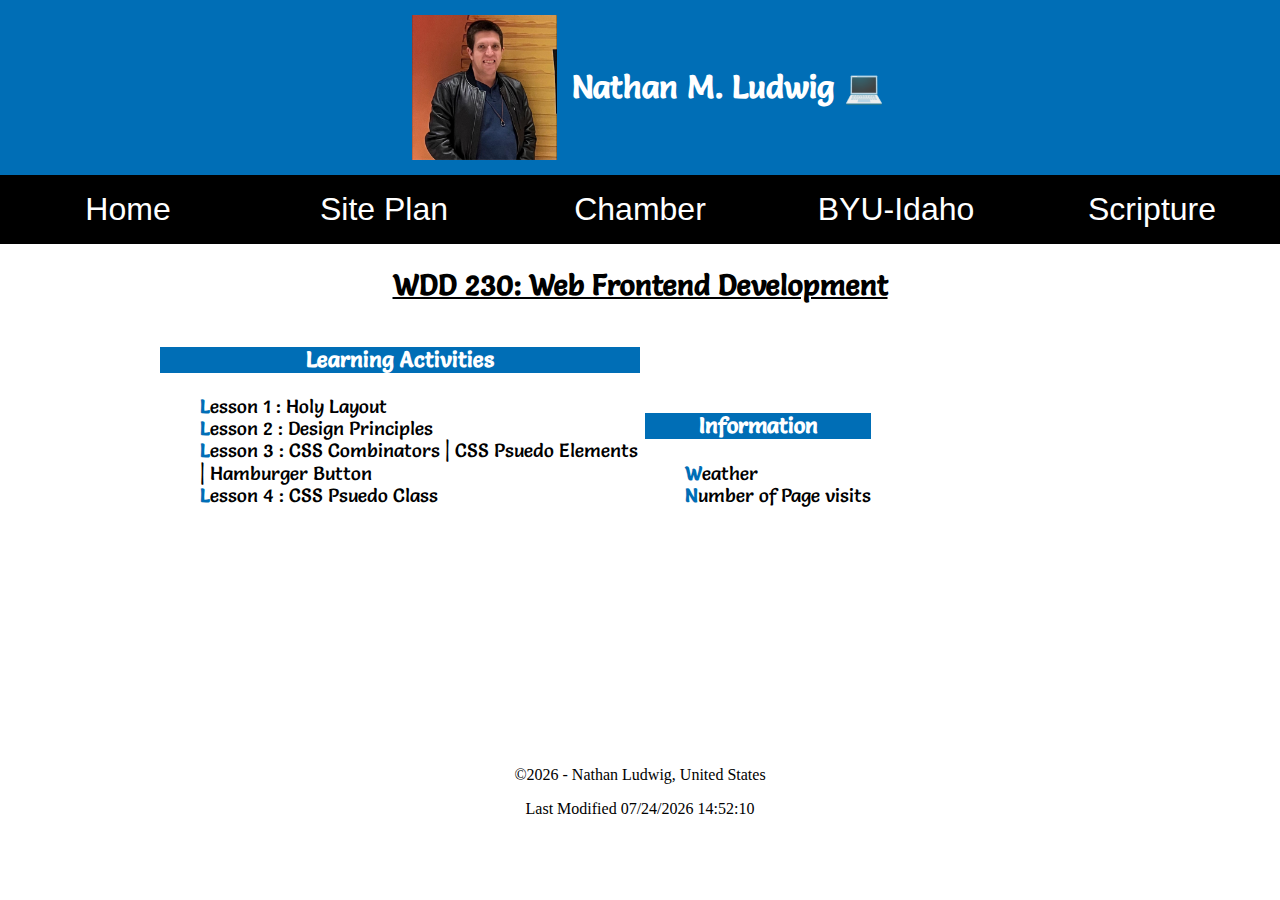
==== index.html @ 6d29589f "chamber progress." ====
<!DOCTYPE html>
<html lang="en">

<head>
    <meta charset="UTF-8">
    <meta name="viewport" content="width=device-width, initial-scale=1.0">
    <meta name="description" content="I'm Nathan Ludwig, and this is a website I built for a class WDD 230 - Web Frontend Development for BYU-I as I gained my formal education as a software developer. 
        This site is to act as a course assignment portal for the semester.">
    <meta name="author" content="Nathan Miles Ludwig">
    <meta property="og:title" content="WDD230 - Web Frontend Development">
    <meta property="og:type" content="website">
    <meta property="og:image"
        content="https://upload.wikimedia.org/wikipedia/commons/thumb/5/5b/Phone_009.jpg/1200px-Phone_009.jpg">
    <meta property="og:url" content="nludwig1.github.io/wdd230">
    <link rel="stylesheet" href="styles/normalize.css">
    <link rel="stylesheet" href="./styles/base.css">
    <link rel="stylesheet" href="./styles/larger.css">
    <link rel="preconnect" href="https://fonts.googleapis.com">
    <link rel="preconnect" href="https://fonts.gstatic.com" crossorigin>
    <link href="https://fonts.googleapis.com/css2?family=Salsa&display=swap" rel="stylesheet">
    <link rel="icon" href="favicon.ico">

    <title>Nathan Ludwig - WDD 230 - Web Frontend Development</title>

</head>

<body>
    <header>
        <img src="./images/me.jpg" alt="Brown haired adult male in leather jacket (this is me)">
        <h1>Nathan M. Ludwig</h1>
    </header>
    <button id="menu"></button>
    <nav class="navigation">
        <a class="nav1" href="#">Home</a>
        <a class="nav1" href="/wdd230/lesson03/chamber-site-plan.html">Site Plan</a>
        <a class="nav1" href="chamber/">Chamber</a>
        <a class="nav1" href="https://www.byui.edu">BYU-Idaho</a>
        <a class="nav1" href="https://www.churchofjesuschrist.org/study/scriptures/bofm/hel/5?lang=eng#p12">
            Scripture</a>
    </nav>
    <main>
        <h2 class="headerWDD">WDD 230: Web Frontend Development</h2>
        <section class="lessonNav">
            <h3>Learning Activities</h3>
            <ul>
                <li>
                    <a class="lessonNum">Lesson 1 : </a><a class=" lesson-link"
                        href="/wdd230/lesson01/holygrail.html">Holy Layout</a>
                </li>
                <li>
                    <a class="lessonNum">Lesson 2 : </a> <a class="lesson-link"
                        href="/wdd230/lesson02/design-principles.html">Design Principles </a>
                </li>
                <li>
                    <a class="lessonNum">Lesson 3 : </a><a class="lesson-link"
                        href="/wdd230/lesson03/images/css-combinators.png">CSS Combinators</a>
                    <a class="lesson-link" href="https://codepen.io/nludwig1/pen/ExMvKvW"> | CSS Psuedo Elements</a>
                    <a class="lesson-link" href="https://codepen.io/nludwig1/pen/qBvXZxV"> | Hamburger Button</a>
                </li>
                <li>
                    <a class="lessonNum">Lesson 4 : </a>
                    <a class="lesson-link" href="https://codepen.io/nludwig1/pen/VwRQQPw">CSS Psuedo Class</a>
                </li>
            </ul>
        </section>
        <section class="infoCard">
            <h3>Information</h3>
            <ul>
                <li>Weather</li>
                <li>Number of Page visits</li>
            </ul>
        </section>

    </main>
    <iframe width="300" height="225" style="border:0" loading="lazy" allowfullscreen
        referrerpolicy="no-referrer-when-downgrade" src="https://www.google.com/maps/place/Eagle+Mountain,+UT/">
    </iframe>
    <footer>
        <p id="year">
        </p>
        <p id="lastModified"></p>
    </footer>
    <script src="scripts/getdates.js"></script>
</body>

</html>
---- styles/base.css ----
* {
    box-sizing: border-box;
}

.nav1 {
    color: whitesmoke;
    text-align: center;
    font-size: xx-large;
    text-decoration: none;
    padding: .5em;
    font-family: 'Franklin Gothic Medium', 'Arial Narrow', Arial, sans-serif;
}

.nav1:hover {
    text-decoration: underline;
}

li {
    list-style-type: none;
}

body {
    display: grid;


}

header {
    background-color: #006eb6;
    color: white;
    align-items: center;


}

img {
    width: 175px;
    float: left;

    padding: 15px;
    margin-top: auto;
    margin-bottom: auto;

}

h1 {

    font-family: salsa;


}


nav {

    background-color: black;
    display: grid;


}


h2 {
    text-align: center;
    text-decoration: underline;
}

h3 {
    background-color: #006eb6;
    color: white;
    text-align: center;
}

main {
    width: 75%;
    margin: auto;

    font-size: larger;
    font-family: salsa;
}

ul li {
    text-decoration: none;
    text-align: left;
    list-style-position: inside;
}

.lesson-link {
    text-decoration: none;
    color: black;

}

.lesson-link:hover {
    text-decoration: underline;
}


footer {
    text-align: center;
}

/*#menu {
    font-size: 1.5rem;
    border: 1px solid rgba(0, 0, 0, .3);
    padding: 3px 7px 6px;
    background-color: #eee;
    color: #000;
    position: absolute;
    right: 10px;
    top: 10px;
}*/
.navigation a {
    display: none;
    padding: 1rem;
    text-align: center;
    text-decoration: none;
    color: #fff;
}

#menu::before {
    content: "☰";
}

#menu.open::before {
    content: "✖";
}


#menu {
    font-size: 1.5rem;
    border: 1px solid rgba(0, 0, 0, .3);
    padding: 3px 7px 6px;
    background-color: #eee;
    color: #000;
    position: absolute;
    right: 10px;
    top: 10px;
}

.open a {
    display: block;
}

h1::after {
    content: " 💻 ";
}

::selection {
    background: #006eb6;
    color: white;
}

li::first-letter {
    font-weight: bold;
    color: #006eb6;
}
---- styles/larger.css ----
/* Larger View */
@media screen and (min-width: 640px) {
    header {
        display: flex;
        justify-content: center;

    }

    nav {
        display: flex;
        justify-content: space-evenly;
    }

    h2 {

        display: flex;
        justify-content: center;
        text-decoration: underline;
    }

    /*nav {

        background-color: black;
        display: grid;


    }*/

    .nav1 {
        color: whitesmoke;
        text-align: center;
        font-size: xx-large;
        text-decoration: none;
        padding: .5em;
        font-family: 'Franklin Gothic Medium', 'Arial Narrow', Arial, sans-serif;
    }

    .nav1:hover {
        text-decoration: underline;
    }

    .lessonNav {
        display: inline-block;
        width: 50%;


    }

    .infoCard {
        display: inline-block;


    }

    .navigation a {
        display: block;
        flex: 1 1 100%;
    }

    #menu {
        display: none;
        /* hide hamburger button */
    }
}
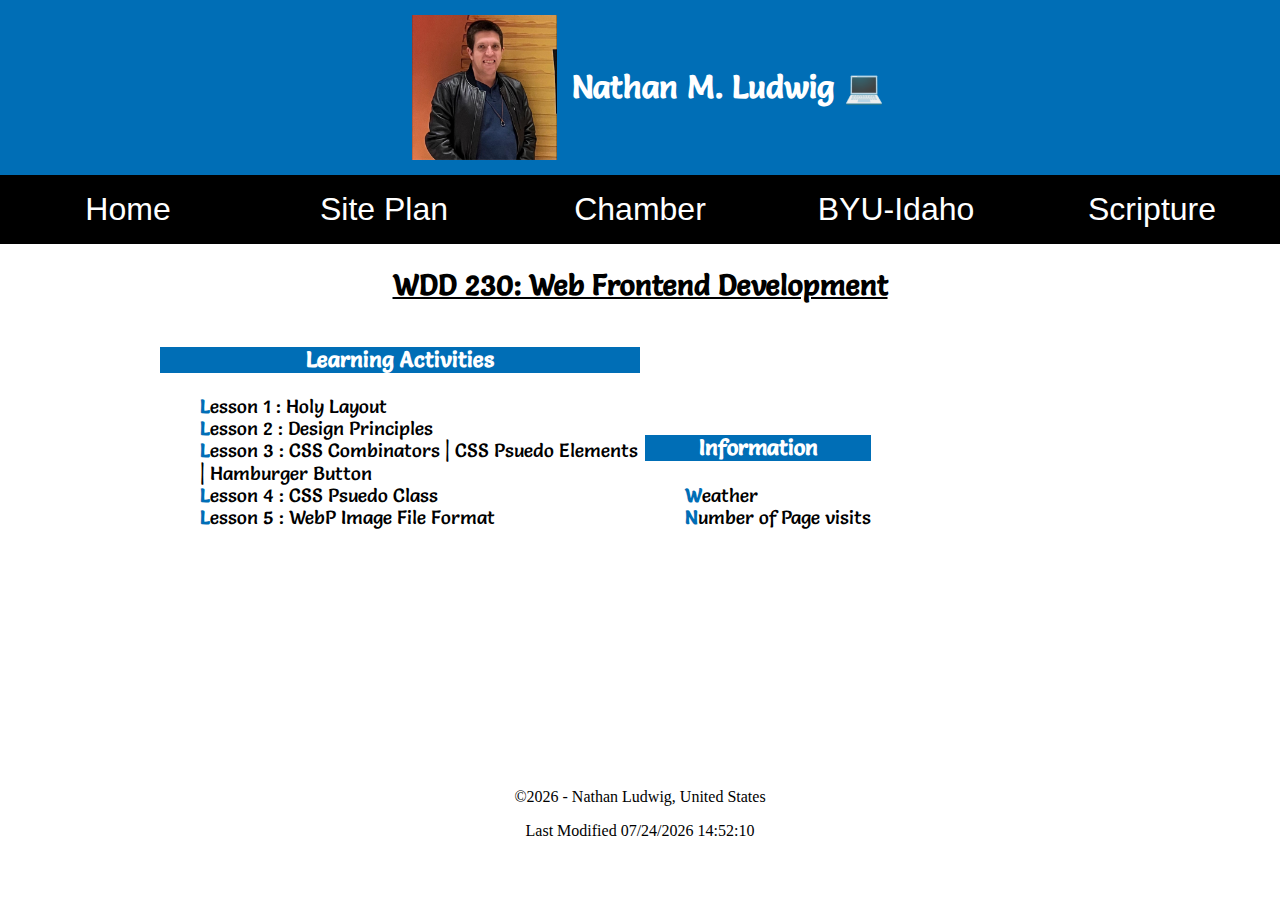
==== commit 101c9be2: "WebP image file format" ====
--- a/index.html
+++ b/index.html
@@ -61,6 +61,10 @@
                     <a class="lessonNum">Lesson 4 : </a>
                     <a class="lesson-link" href="https://codepen.io/nludwig1/pen/VwRQQPw">CSS Psuedo Class</a>
                 </li>
+                <li>
+                    <a class="lessonNum">Lesson 5 : </a>
+                    <a class="lesson-link" href="./lesson03/images/landscape.webp">WebP Image File Format</a>
+                </li>
             </ul>
         </section>
         <section class="infoCard">
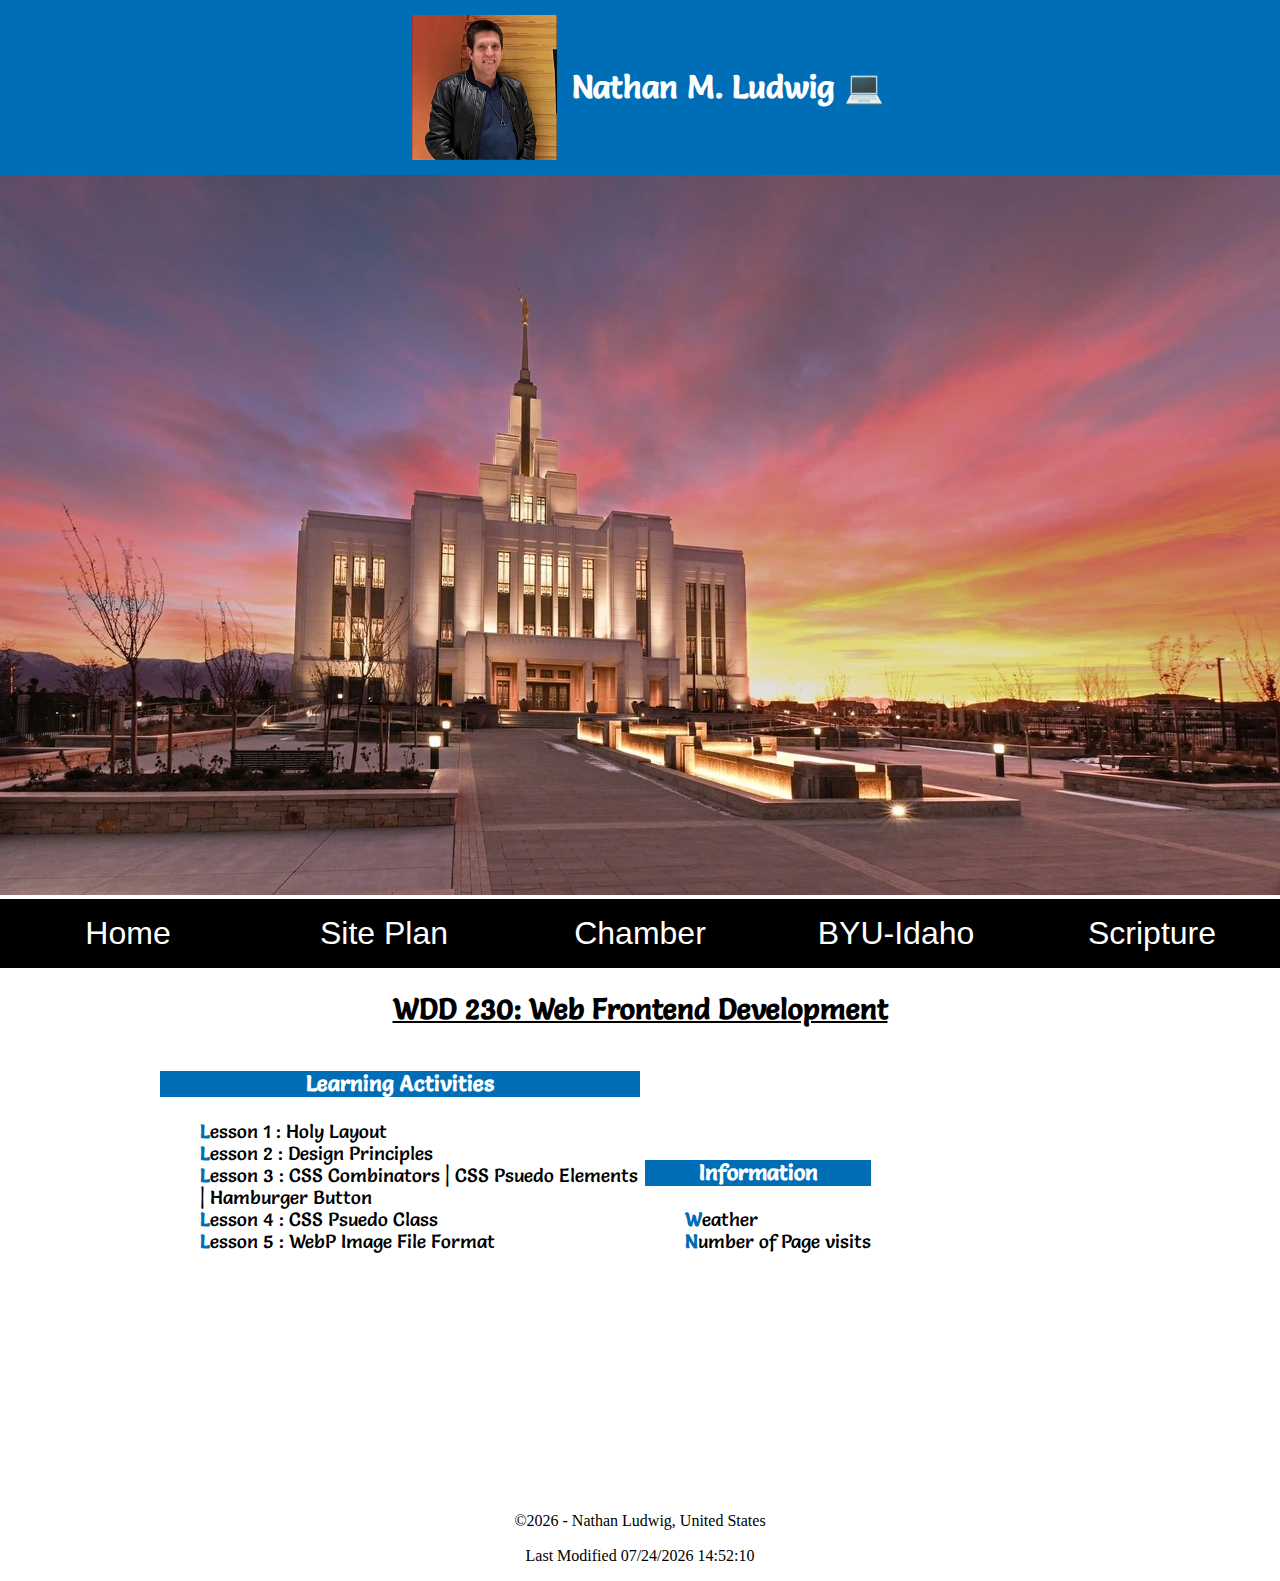
==== commit d17edf0f: "start of hero image" ====
--- a/index.html
+++ b/index.html
@@ -26,9 +26,10 @@
 
 <body>
     <header>
-        <img src="./images/me.jpg" alt="Brown haired adult male in leather jacket (this is me)">
+        <img class="picture-me" src="./images/me.webp" alt="Brown haired adult male in leather jacket (this is me)">
         <h1>Nathan M. Ludwig</h1>
     </header>
+    <picture><img src="/images/saratoga-springs-utah-temple.webp"></picture>
     <button id="menu"></button>
     <nav class="navigation">
         <a class="nav1" href="#">Home</a>
--- a/styles/base.css
+++ b/styles/base.css
@@ -33,7 +33,7 @@
 
 }
 
-img {
+.picture-me {
     width: 175px;
     float: left;
 
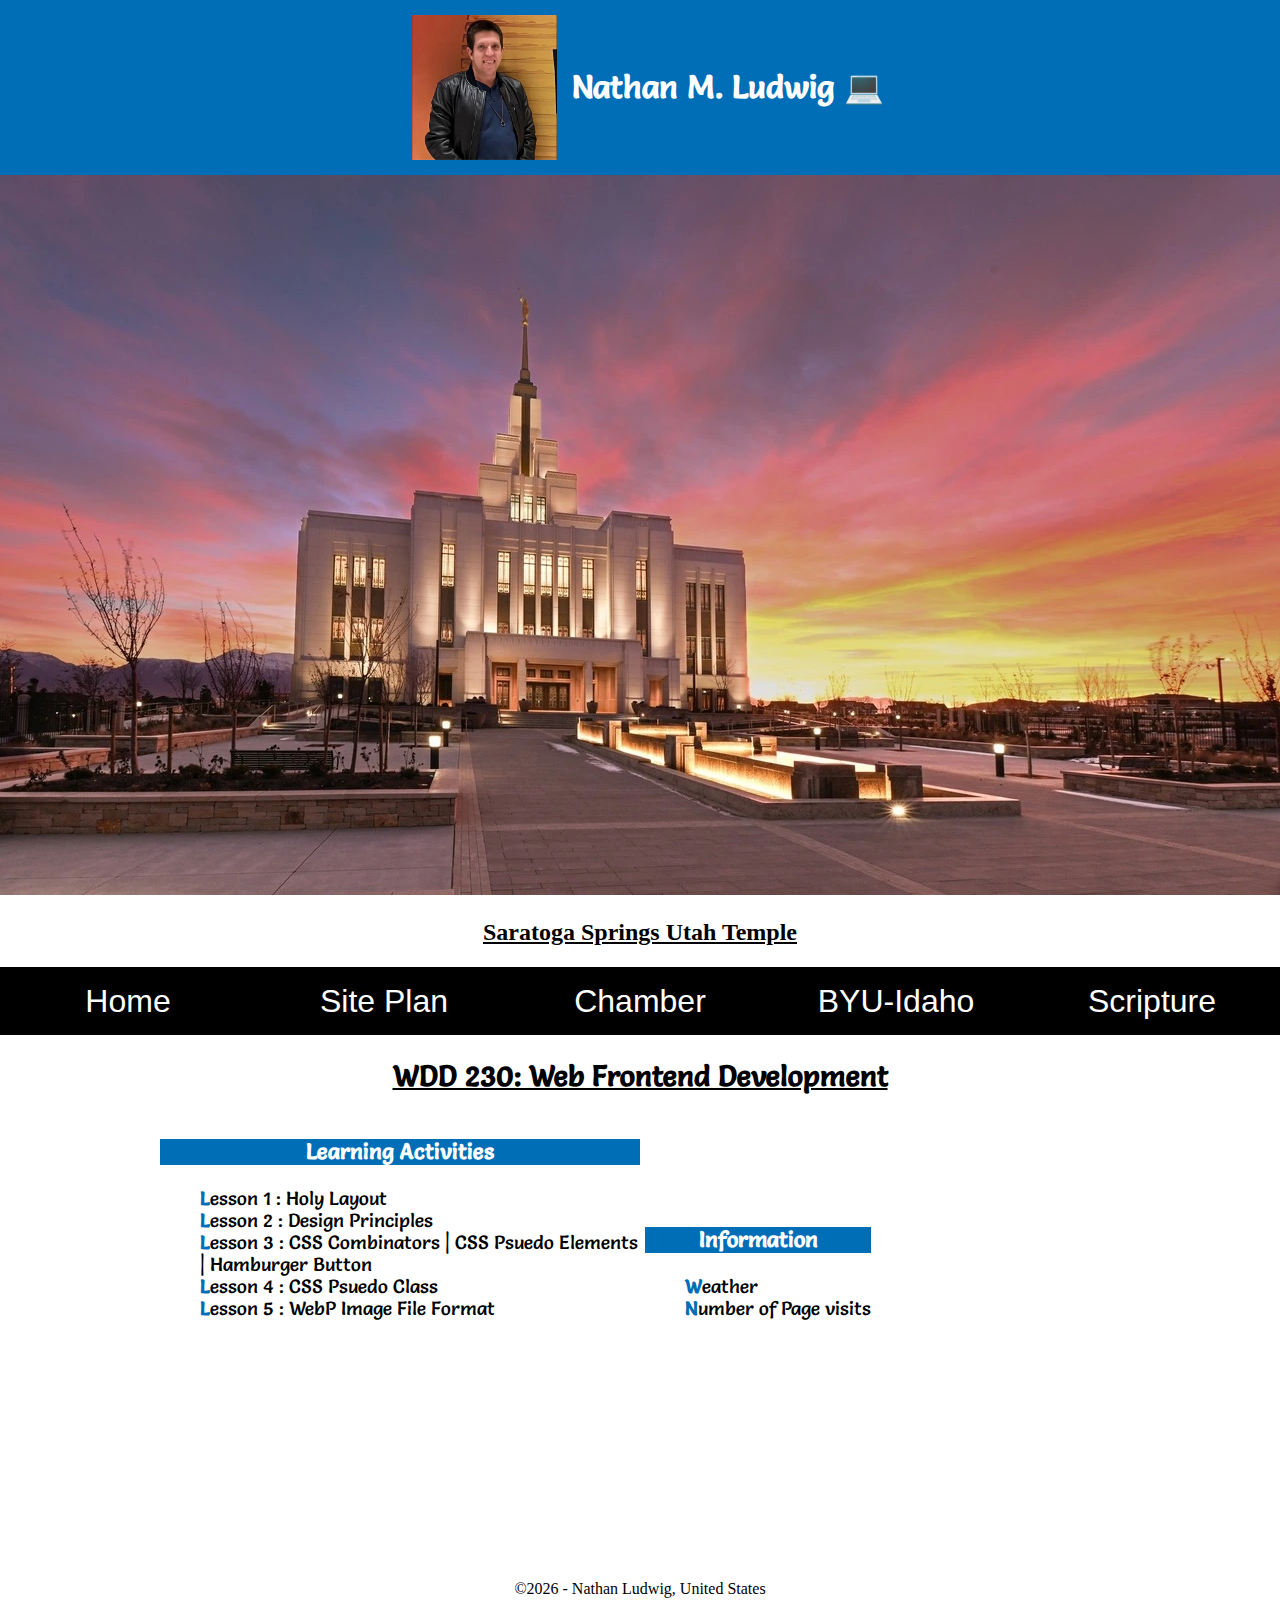
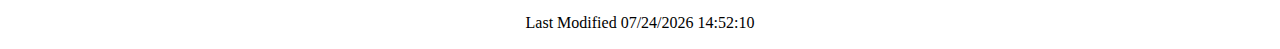
==== commit 9ad70ca7: "." ====
--- a/index.html
+++ b/index.html
@@ -29,7 +29,10 @@
         <img class="picture-me" src="./images/me.webp" alt="Brown haired adult male in leather jacket (this is me)">
         <h1>Nathan M. Ludwig</h1>
     </header>
-    <picture><img src="/images/saratoga-springs-utah-temple.webp"></picture>
+    <picture>
+        <image class="hero-img" src="/images/saratoga-springs-utah-temple.webp">
+            <h2>Saratoga Springs Utah Temple</h2>
+    </picture>
     <button id="menu"></button>
     <nav class="navigation">
         <a class="nav1" href="#">Home</a>
--- a/styles/base.css
+++ b/styles/base.css
@@ -41,6 +41,10 @@
     margin-top: auto;
     margin-bottom: auto;
 
+}
+
+.hero-img {
+    background-image: linear-gradient(rgba(0, 0, 0, 0.5), rgba(0, 0, 0, 0.5), url("/images/saratoga-springs-utah-temple.webp"));
 }
 
 h1 {
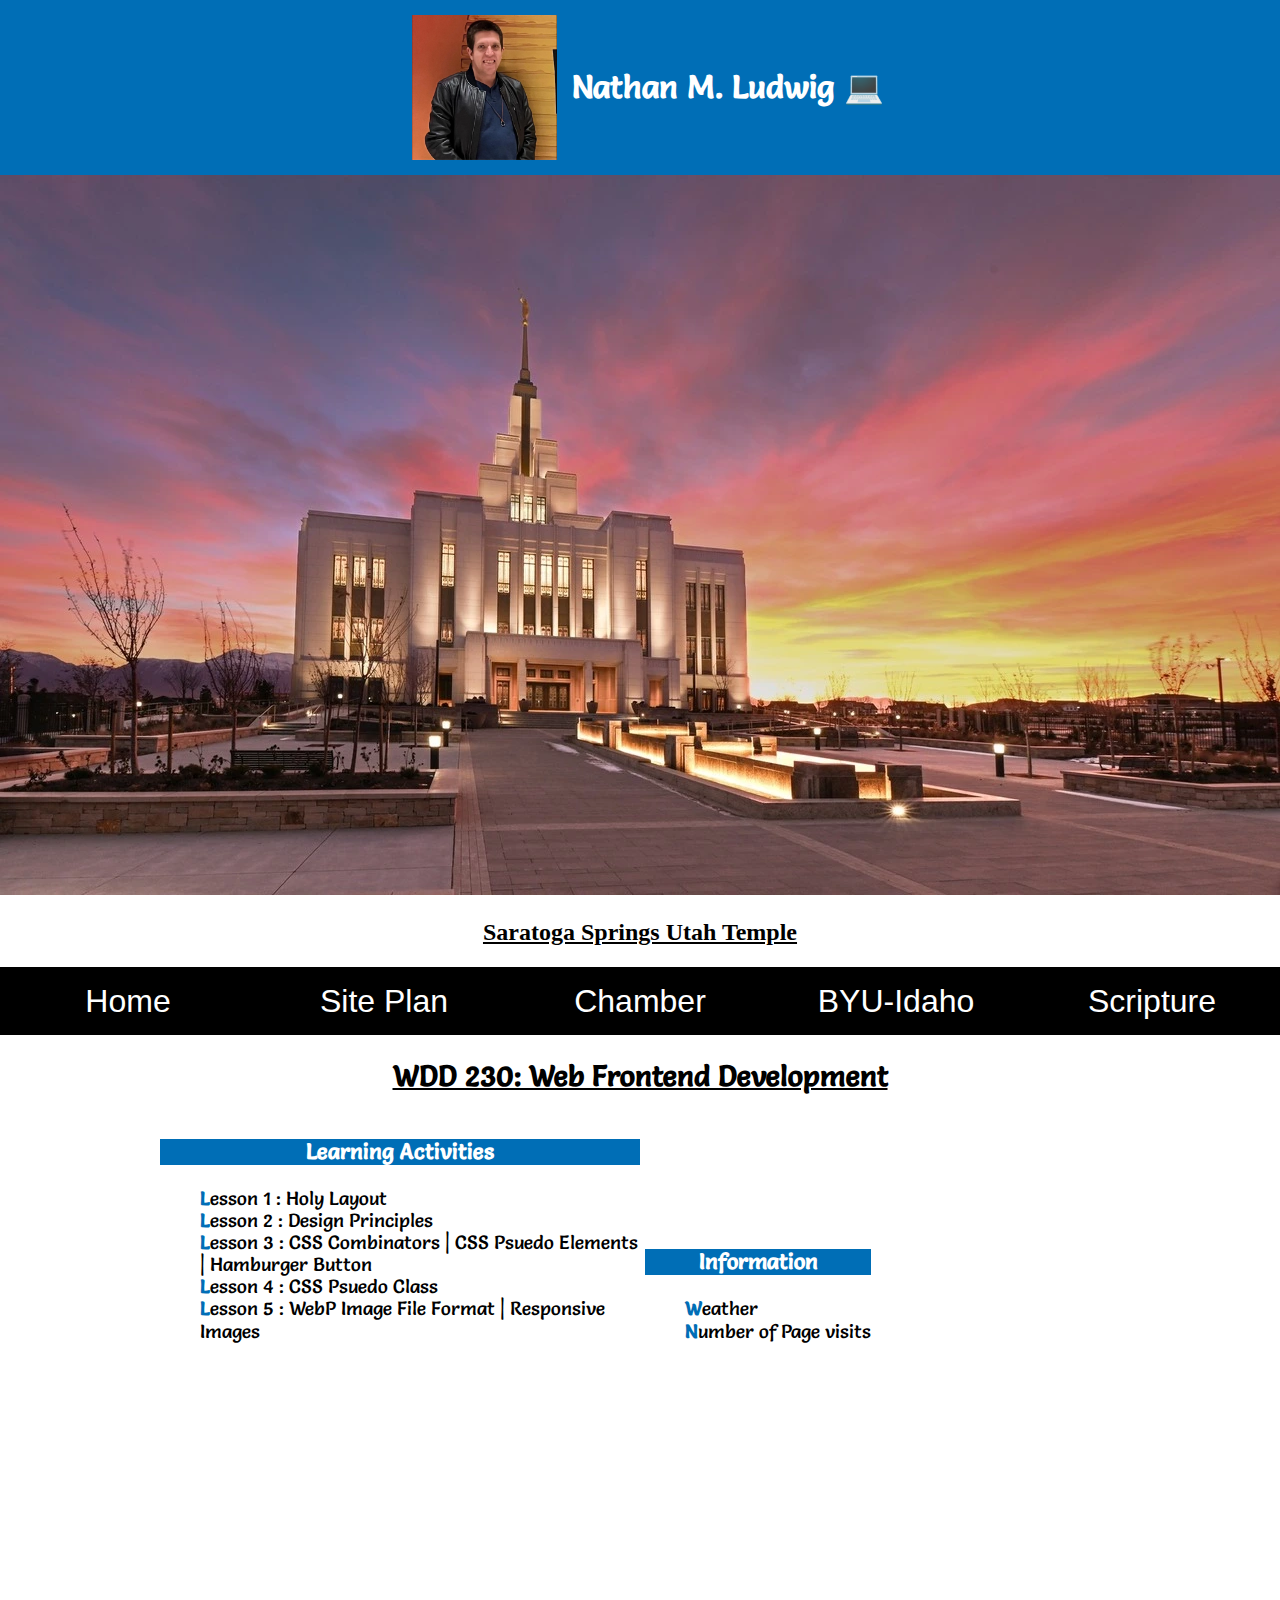
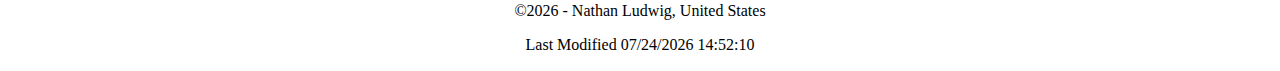
==== commit c91a885e: "chamber site changes" ====
--- a/index.html
+++ b/index.html
@@ -67,7 +67,8 @@
                 </li>
                 <li>
                     <a class="lessonNum">Lesson 5 : </a>
-                    <a class="lesson-link" href="./lesson03/images/landscape.webp">WebP Image File Format</a>
+                    <a class="lesson-link" href="./lesson03/images/landscape.webp">WebP Image File Format | </a>
+                    <a class="lesson-link" href="./lesson06/responsive-images.html">Responsive Images</a>
                 </li>
             </ul>
         </section>
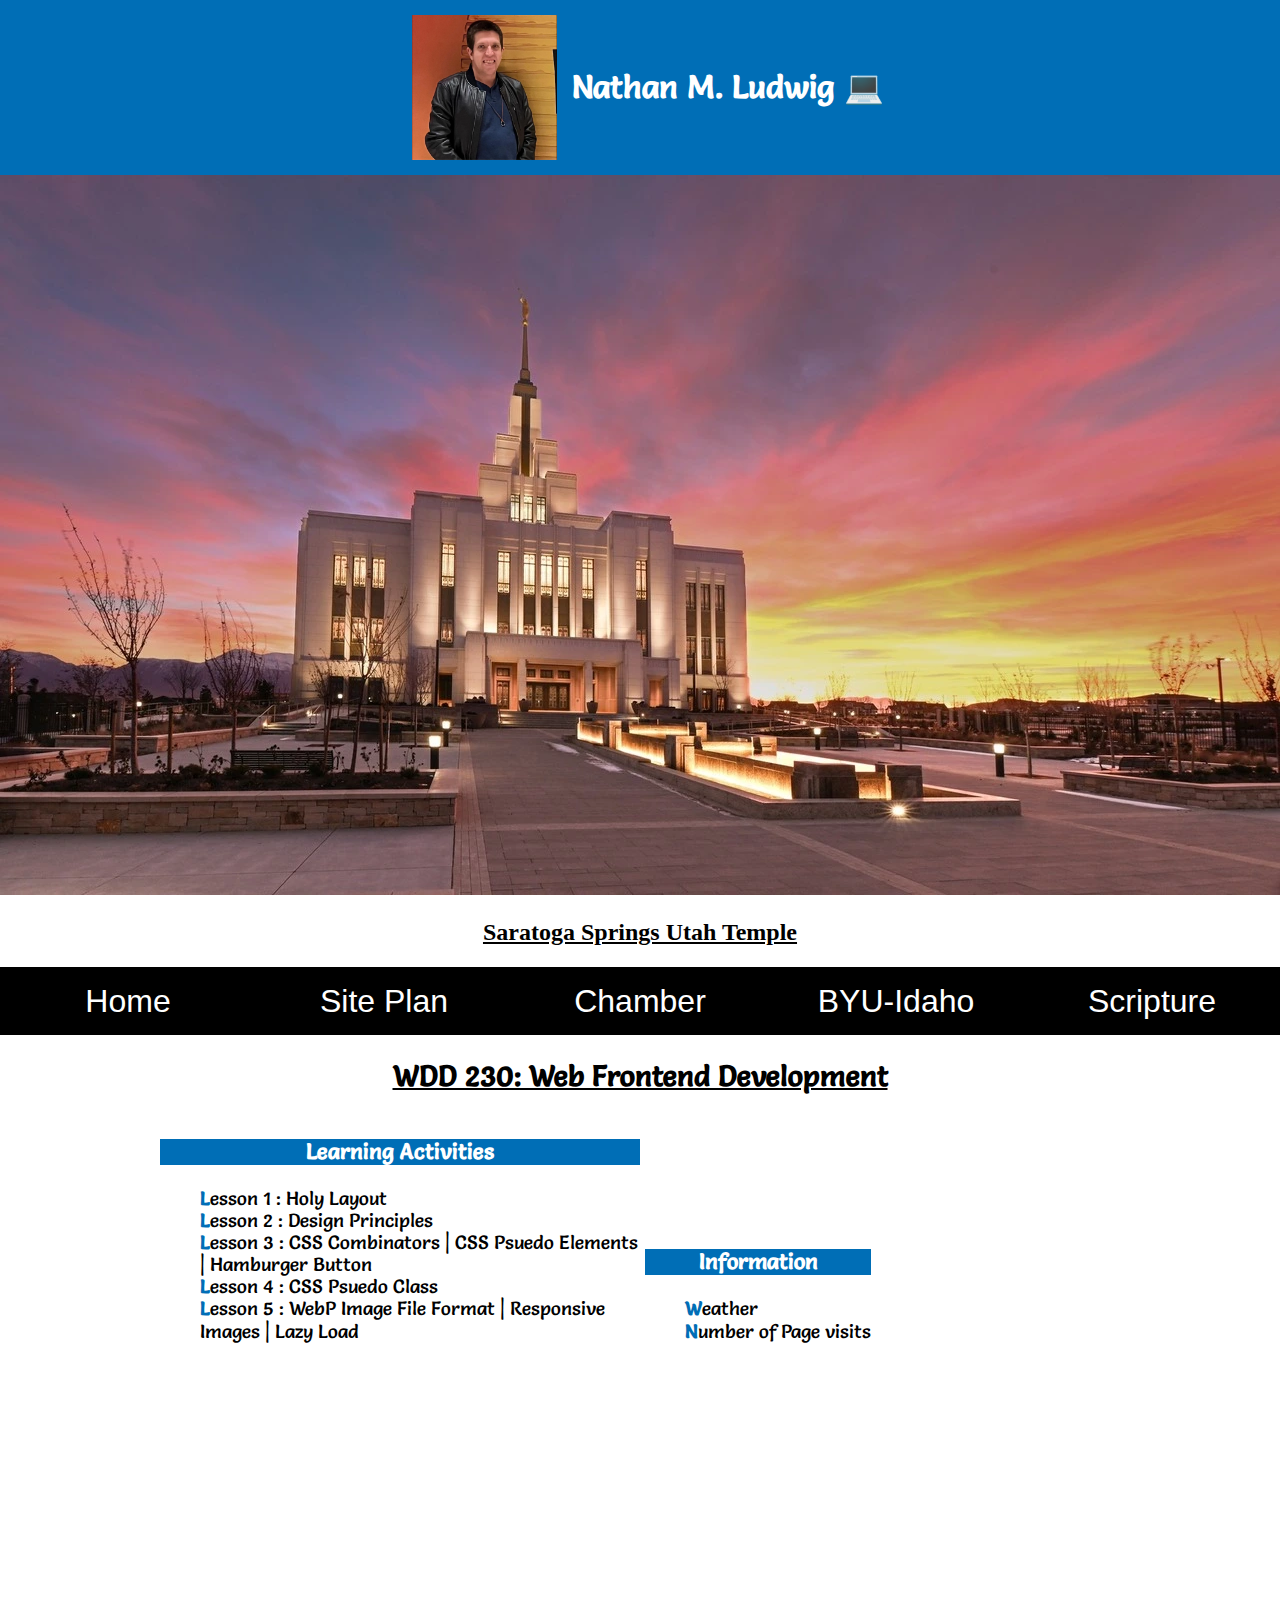
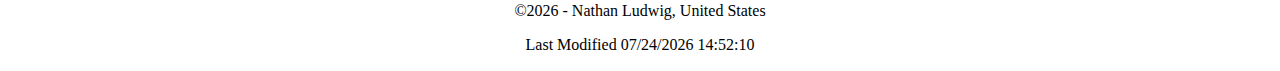
==== commit 836f1bdc: "lazy load" ====
--- a/index.html
+++ b/index.html
@@ -68,7 +68,8 @@
                 <li>
                     <a class="lessonNum">Lesson 5 : </a>
                     <a class="lesson-link" href="./lesson03/images/landscape.webp">WebP Image File Format | </a>
-                    <a class="lesson-link" href="./lesson06/responsive-images.html">Responsive Images</a>
+                    <a class="lesson-link" href="./lesson06/responsive-images.html">Responsive Images | </a>
+                    <a class="lesson-link" href="./lesson06/lazyload.html">Lazy Load</a>
                 </li>
             </ul>
         </section>
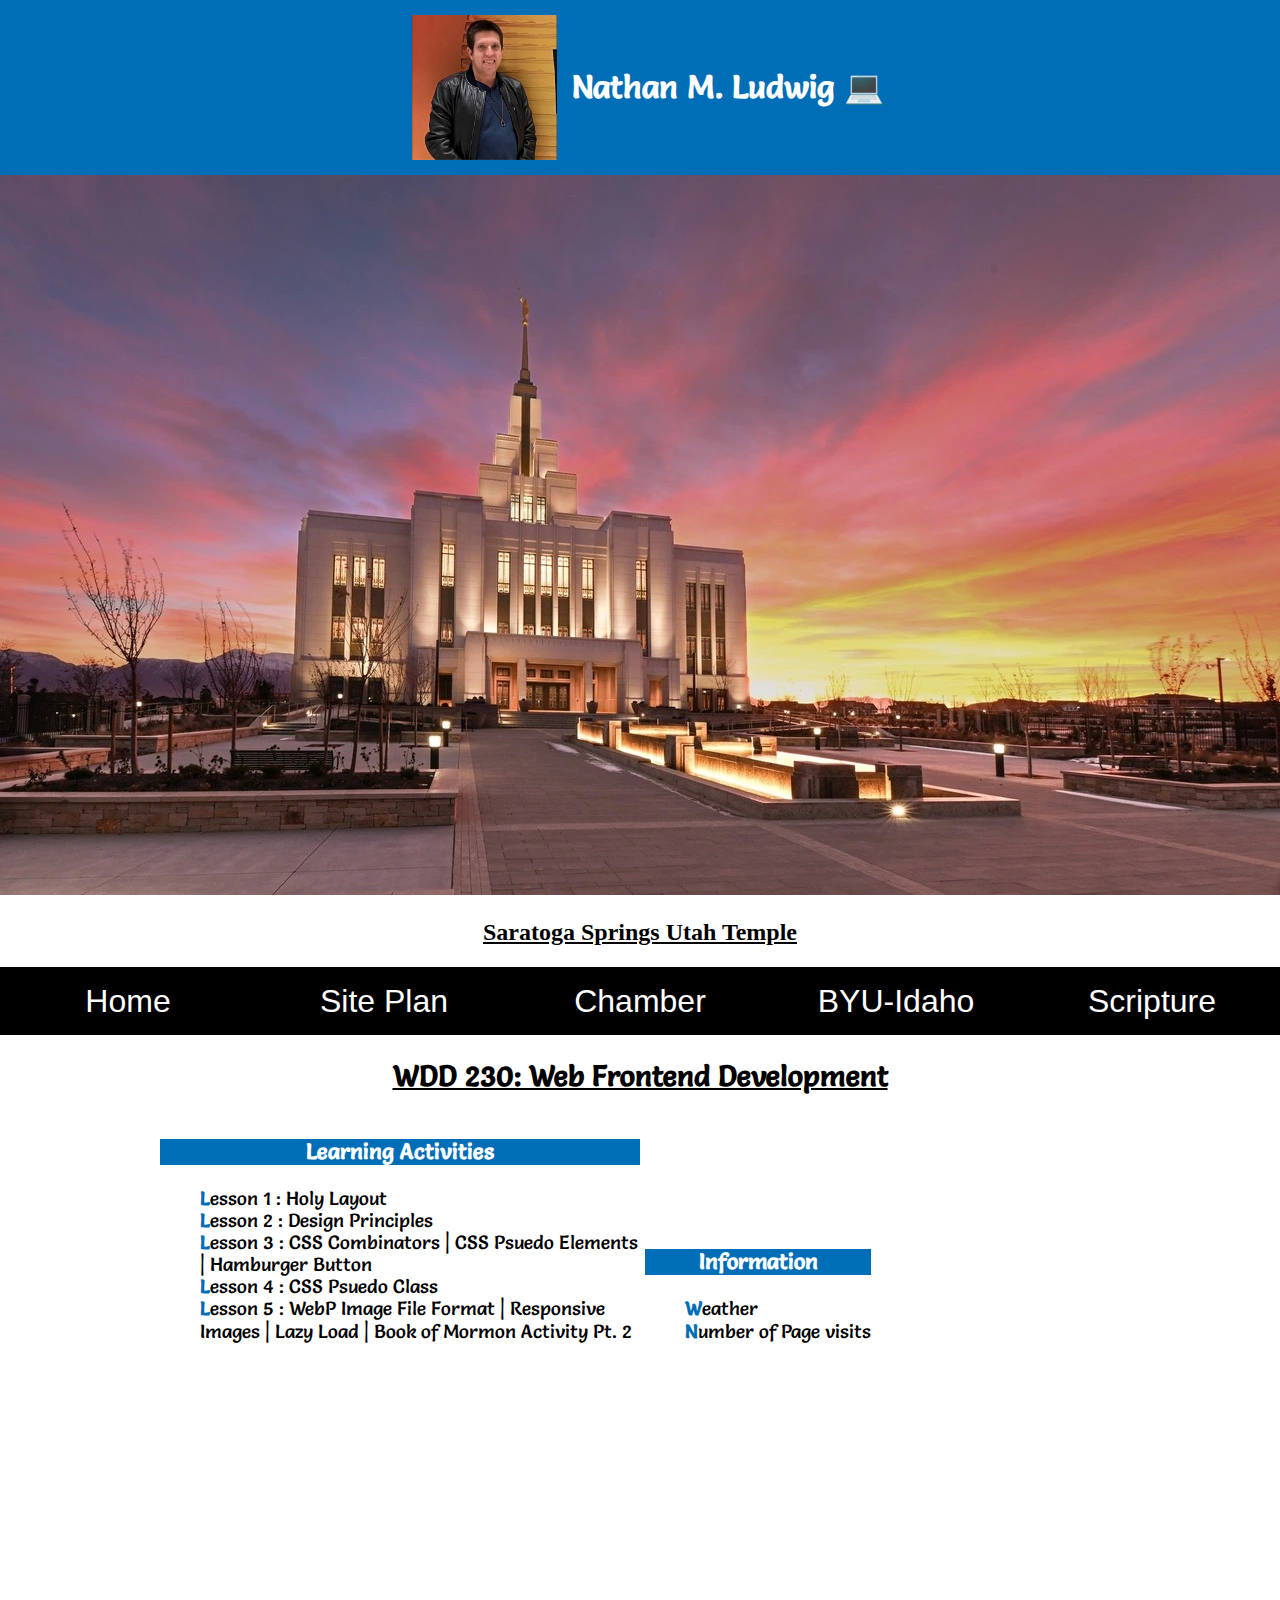
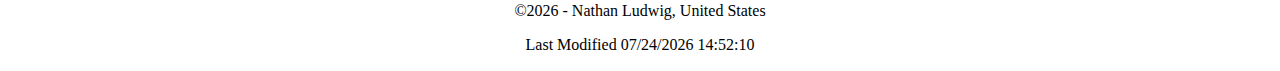
==== commit 9250af6d: "book of mormon activity pt 2" ====
--- a/index.html
+++ b/index.html
@@ -69,7 +69,8 @@
                     <a class="lessonNum">Lesson 5 : </a>
                     <a class="lesson-link" href="./lesson03/images/landscape.webp">WebP Image File Format | </a>
                     <a class="lesson-link" href="./lesson06/responsive-images.html">Responsive Images | </a>
-                    <a class="lesson-link" href="./lesson06/lazyload.html">Lazy Load</a>
+                    <a class="lesson-link" href="./lesson06/lazyload.html">Lazy Load | </a>
+                    <a class="lesson-link" href="./lesson06/bom.html">Book of Mormon Activity Pt. 2</a>
                 </li>
             </ul>
         </section>
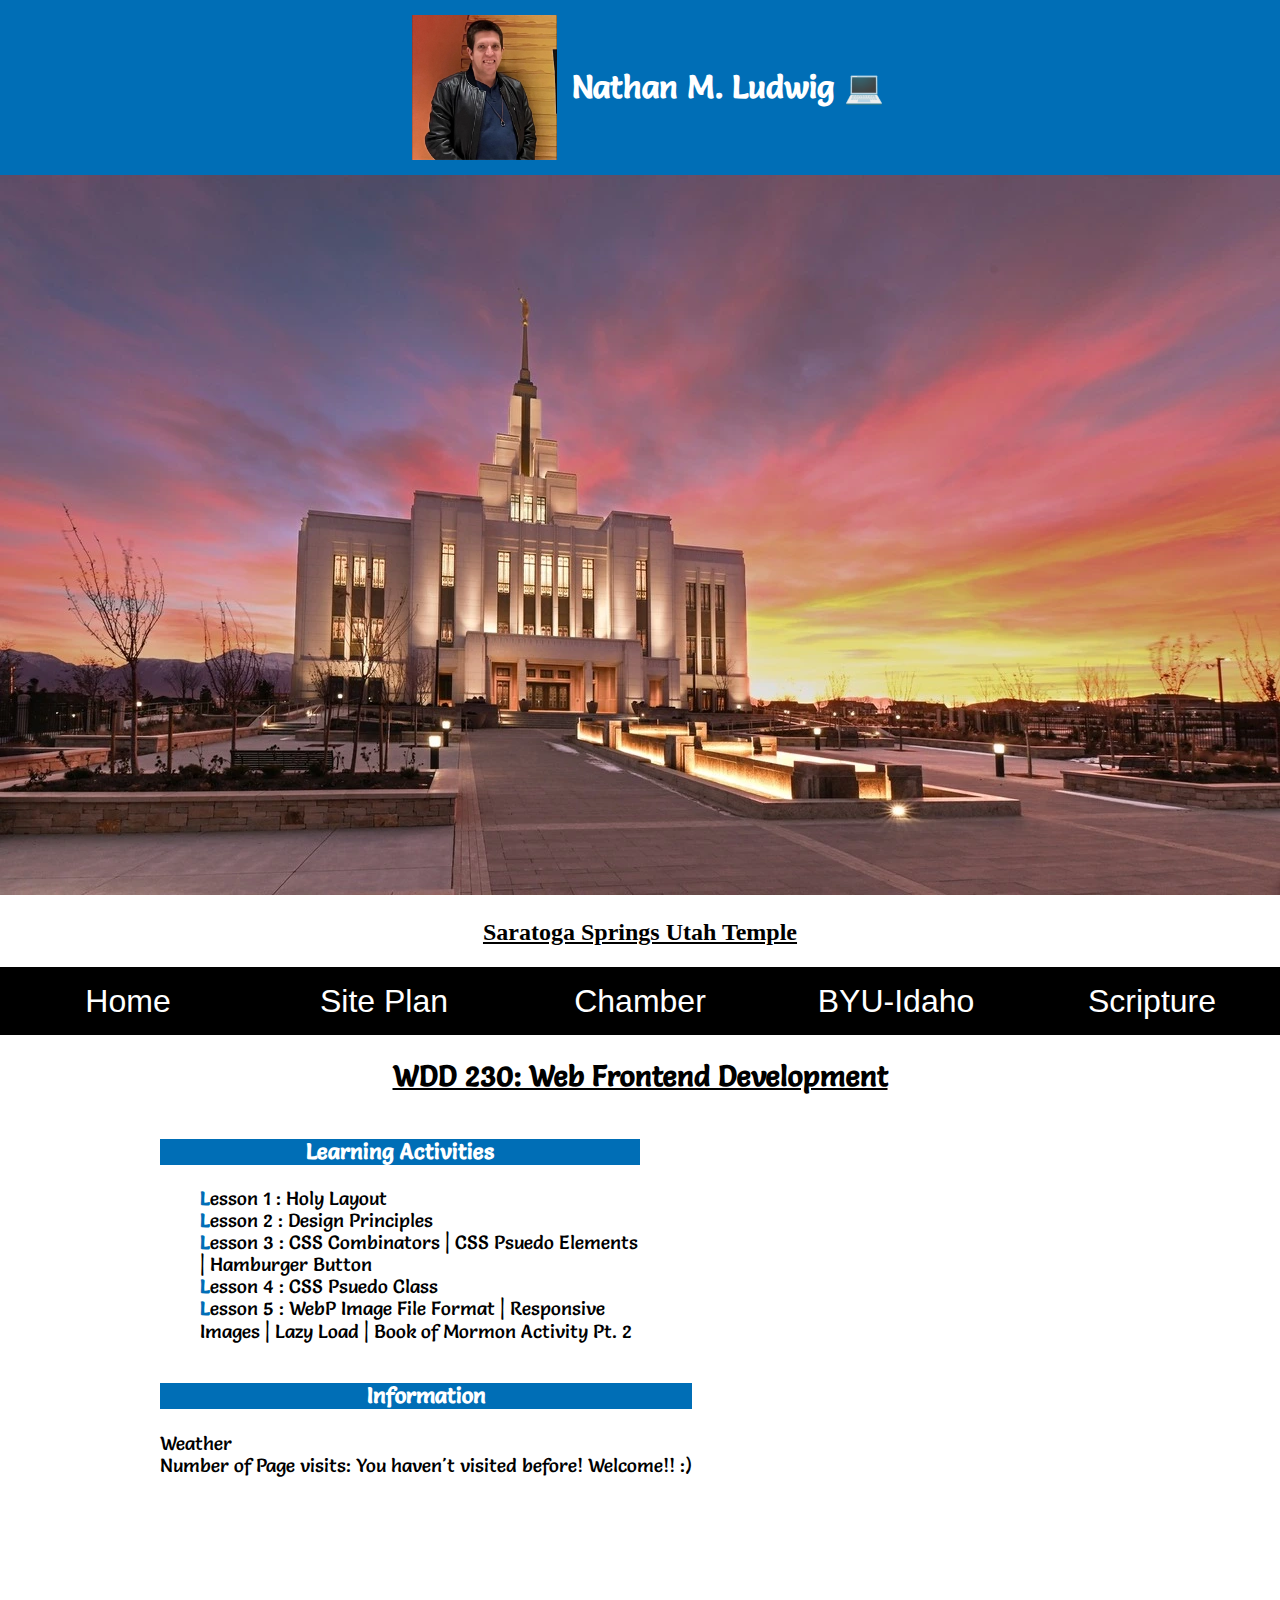
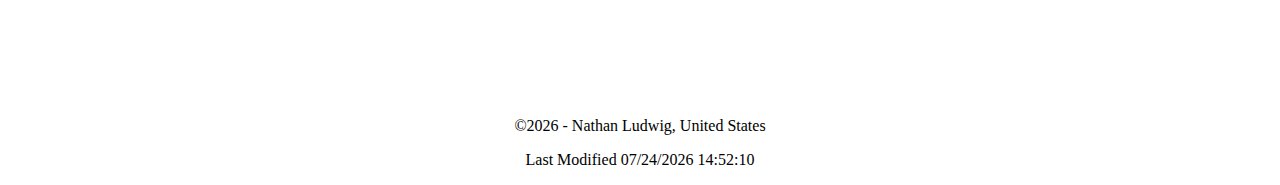
==== commit 5c1d7a7d: "last visited" ====
--- a/index.html
+++ b/index.html
@@ -76,15 +76,16 @@
         </section>
         <section class="infoCard">
             <h3>Information</h3>
-            <ul>
-                <li>Weather</li>
-                <li>Number of Page visits</li>
-            </ul>
+
+            <span>Weather</span><br>
+            <span class="label">Number of Page visits: </span><span class="visits"></span>
+
         </section>
 
     </main>
     <iframe width="300" height="225" style="border:0" loading="lazy" allowfullscreen
-        referrerpolicy="no-referrer-when-downgrade" src="https://www.google.com/maps/place/Eagle+Mountain,+UT/">
+        referrerpolicy="no-referrer-when-downgrade"
+        src="https://www.google.com/maps/place/Eagle+Mountain,+UT/@40.313868,-112.0037605,12z/data=!3m1!4b1!4m6!3m5!1s0x874d796f771b5103:0xbd43fbe76b5b8553!8m2!3d40.3141169!4d-112.006882!16zL20vMDEwZ3Ey?entry=ttu">
     </iframe>
     <footer>
         <p id="year">
@@ -92,6 +93,7 @@
         <p id="lastModified"></p>
     </footer>
     <script src="scripts/getdates.js"></script>
+    <script src="scripts/siteVisits.js"></script>
 </body>
 
 </html>